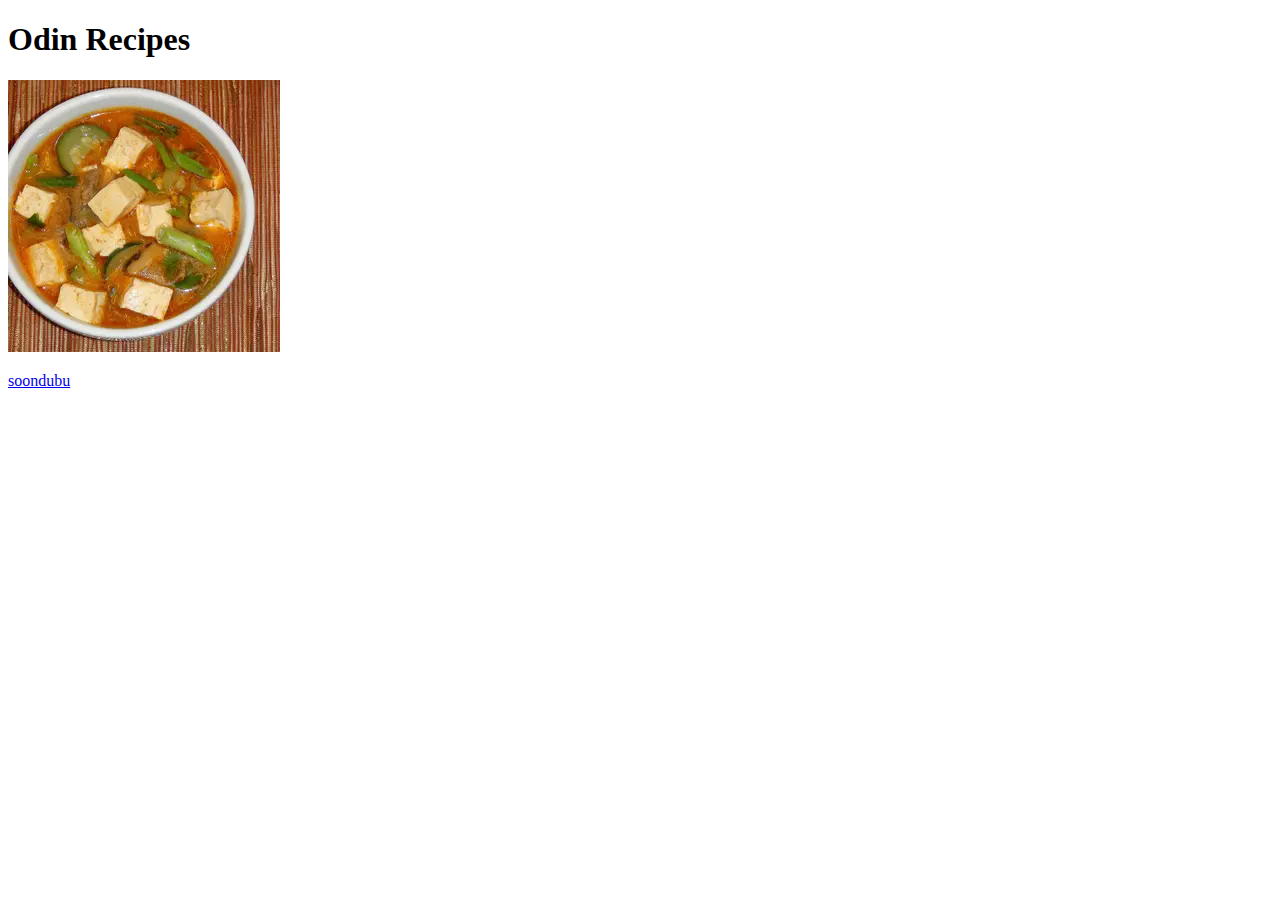
==== index.html @ 03f1b862 "test save" ====
<!DOCTYPE html>
<html>
    <head lang="en">
     <meta charset="UTF-8">
     <title></title>
    </head>
    <body>
     <h1>Odin Recipes</h1>
     <img src="recipes/soft tofu soup.webp">
     <p><a href="./recipes/soondubu.html">soondubu</a></p>
    </body>
</html>
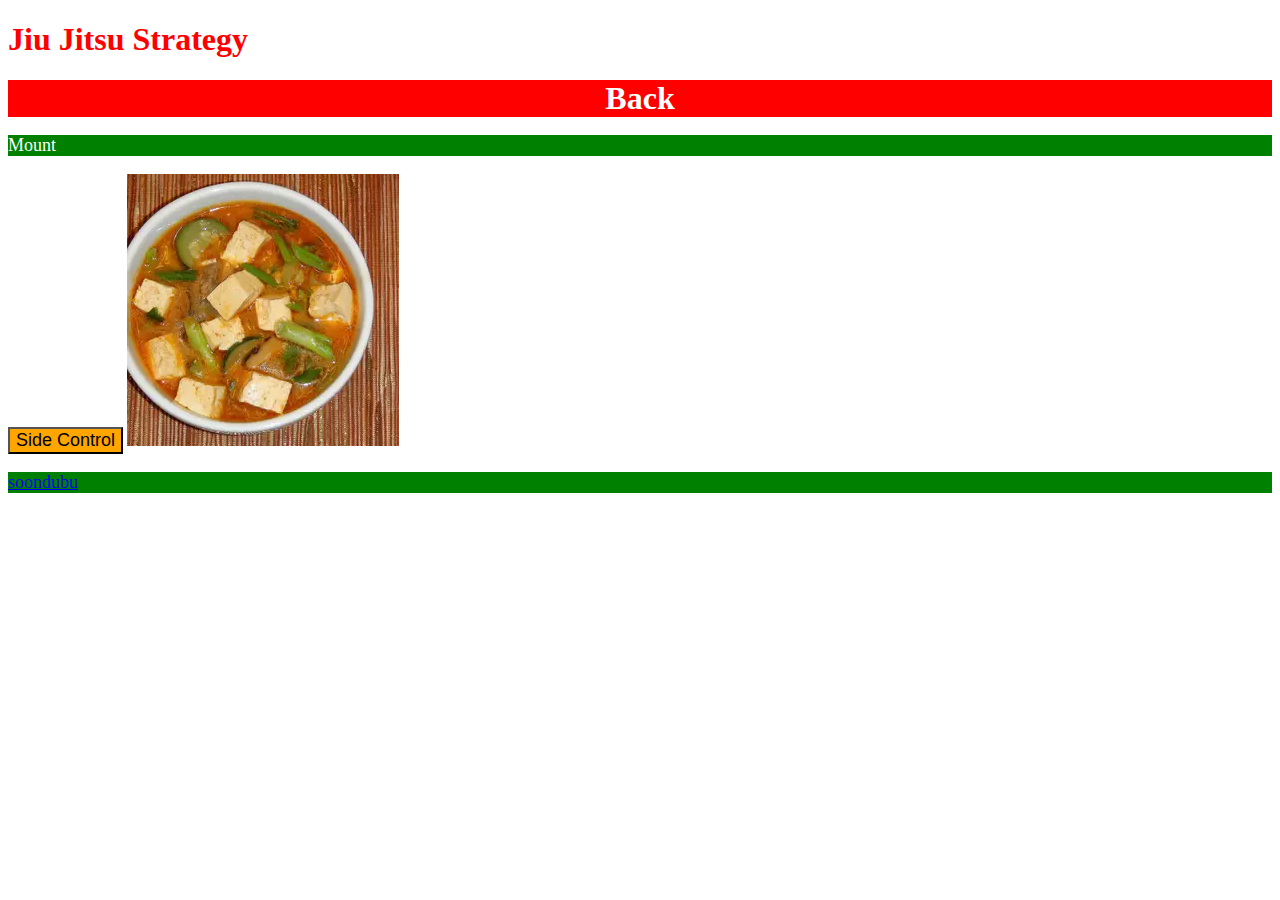
==== commit 9cb4efd3: "css first time" ====
--- a/index.html
+++ b/index.html
@@ -4,8 +4,20 @@
      <meta charset="UTF-8">
      <title></title>
     </head>
+        <link rel="stylesheet" href="styles.css">
+        <style>
+            p {
+                background-color: green;
+                color: white;
+                font-size: 18px;
+            }
+        </style>
+
     <body>
-     <h1>Odin Recipes</h1>
+        <h1>Jiu Jitsu Strategy</h1>
+        <strong><div>Back</div></strong>
+        <p>Mount</p>
+        <button style="background-color: orange; font-size: 18px; ">Side Control</button>
      <img src="recipes/soft tofu soup.webp">
      <p><a href="./recipes/soondubu.html">soondubu</a></p>
     </body>
--- a/styles.css
+++ b/styles.css
@@ -0,0 +1,10 @@
+h1 {
+    color: red;
+}
+
+div {
+    background-color: red;
+    color: white;
+    font-size: 32px;
+    text-align: center;
+}